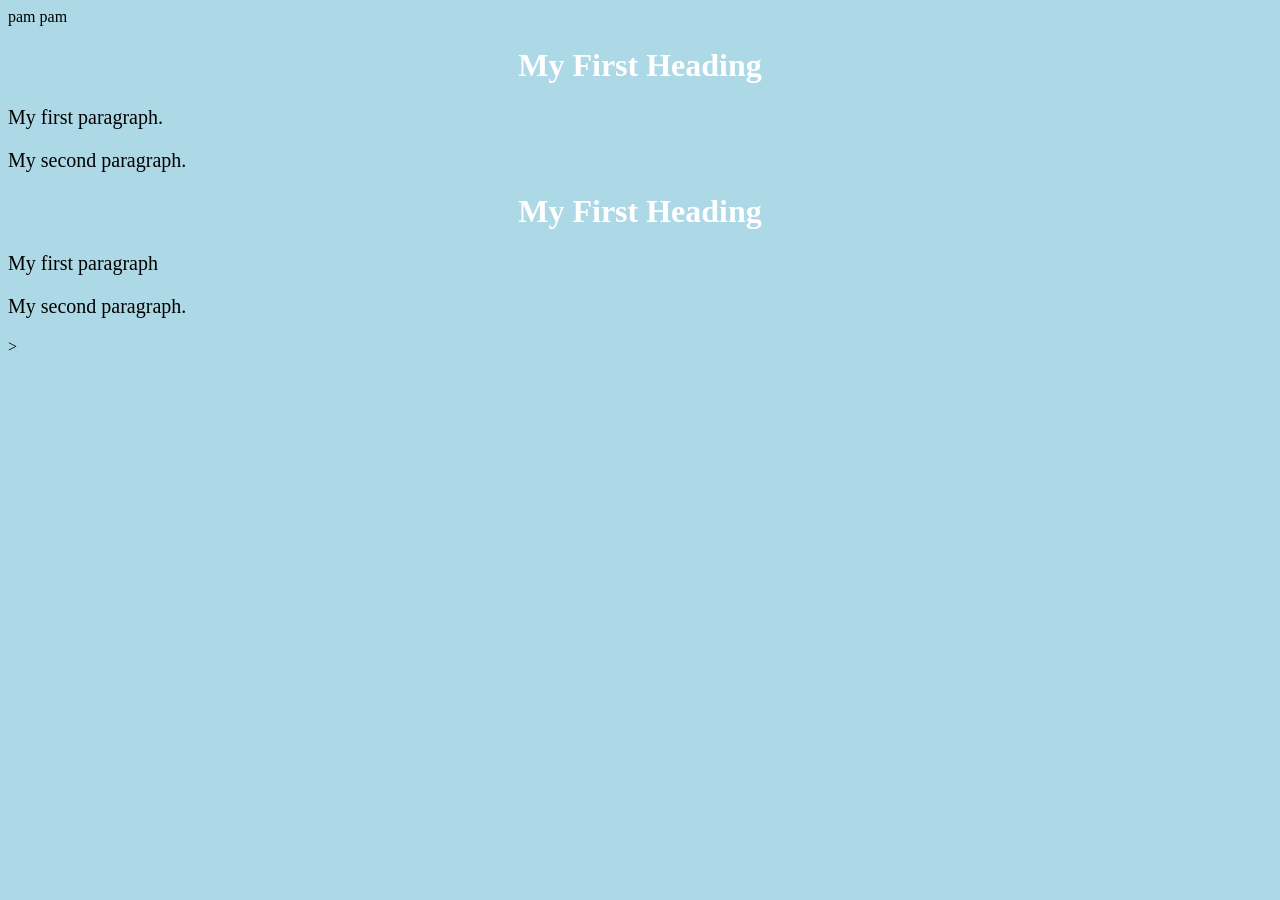
==== web_pages/index.html @ 6445d41c "new folder for html files" ====
<!DOCTYPE html>
<html>
<body>
pam pam <h1>My First Heading</h1>
        <p>My first paragraph.</p>
        <p>My second paragraph.</p>
</body[200~<!DOCTYPE html>
<html>
	        <head>
			                <title>Page Title</title>
					                <style>
                        body {
				                          background-color: lightblue;
							                          }

			                        h1 {
							                          color: white;
										                            text-align: center;
													                            }

						                        p {
										                          font-family: verdana;
													                            font-size: 20px;
																                            }
									                </style>
											        </head>
												<body>
													        <h1>My First Heading</h1>
														        <p>My first paragraph</p>
															        <p>My second paragraph.</p>
												</body>
</html>

 

                <link rel="stylesheet" href="styles.css">>
</htmgfergregerl
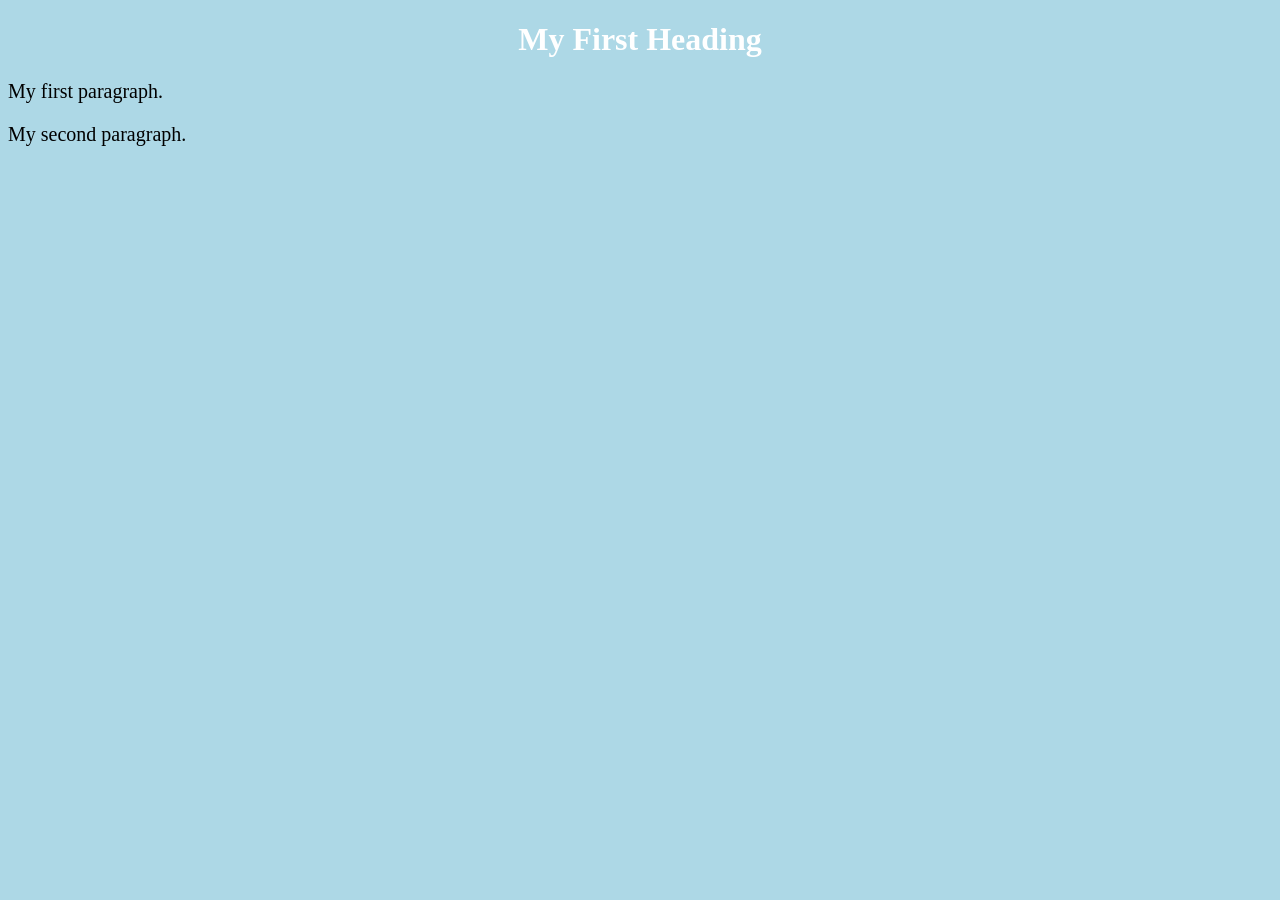
==== commit 2a7eb4a4: "Changing index.html and page2.html" ====
--- a/web_pages/index.html
+++ b/web_pages/index.html
@@ -1,37 +1,12 @@
 <!DOCTYPE html>
 <html>
+	<head>
+		<title>Page Title</title>
+		<link rel="stylesheet" href = "/styles/style.css">
+	</head>
 <body>
-pam pam <h1>My First Heading</h1>
-        <p>My first paragraph.</p>
-        <p>My second paragraph.</p>
-</body[200~<!DOCTYPE html>
-<html>
-	        <head>
-			                <title>Page Title</title>
-					                <style>
-                        body {
-				                          background-color: lightblue;
-							                          }
-
-			                        h1 {
-							                          color: white;
-										                            text-align: center;
-													                            }
-
-						                        p {
-										                          font-family: verdana;
-													                            font-size: 20px;
-																                            }
-									                </style>
-											        </head>
-												<body>
-													        <h1>My First Heading</h1>
-														        <p>My first paragraph</p>
-															        <p>My second paragraph.</p>
-												</body>
+	<h1>My First Heading</h1>
+	<p>My first paragraph.</p>
+	<p>My second paragraph.</p>
+</body>
 </html>
-
- 
-
-                <link rel="stylesheet" href="styles.css">>
-</htmgfergregerl
--- a/styles/style.css
+++ b/styles/style.css
@@ -0,0 +1,14 @@
+ body {
+                                                          background-color: lightblue;
+                                                                                  }
+
+                                                h1 {
+                                                                                  color: white;
+                                                                                                            text-align: center;
+                                                                                                                                    }
+
+                                                                        p {
+                                                                                                          font-family: verdana;
+                                                                                                                                    font-size: 20px;
+                                                                                                                                                            }
+dfihsjokdsfjh
